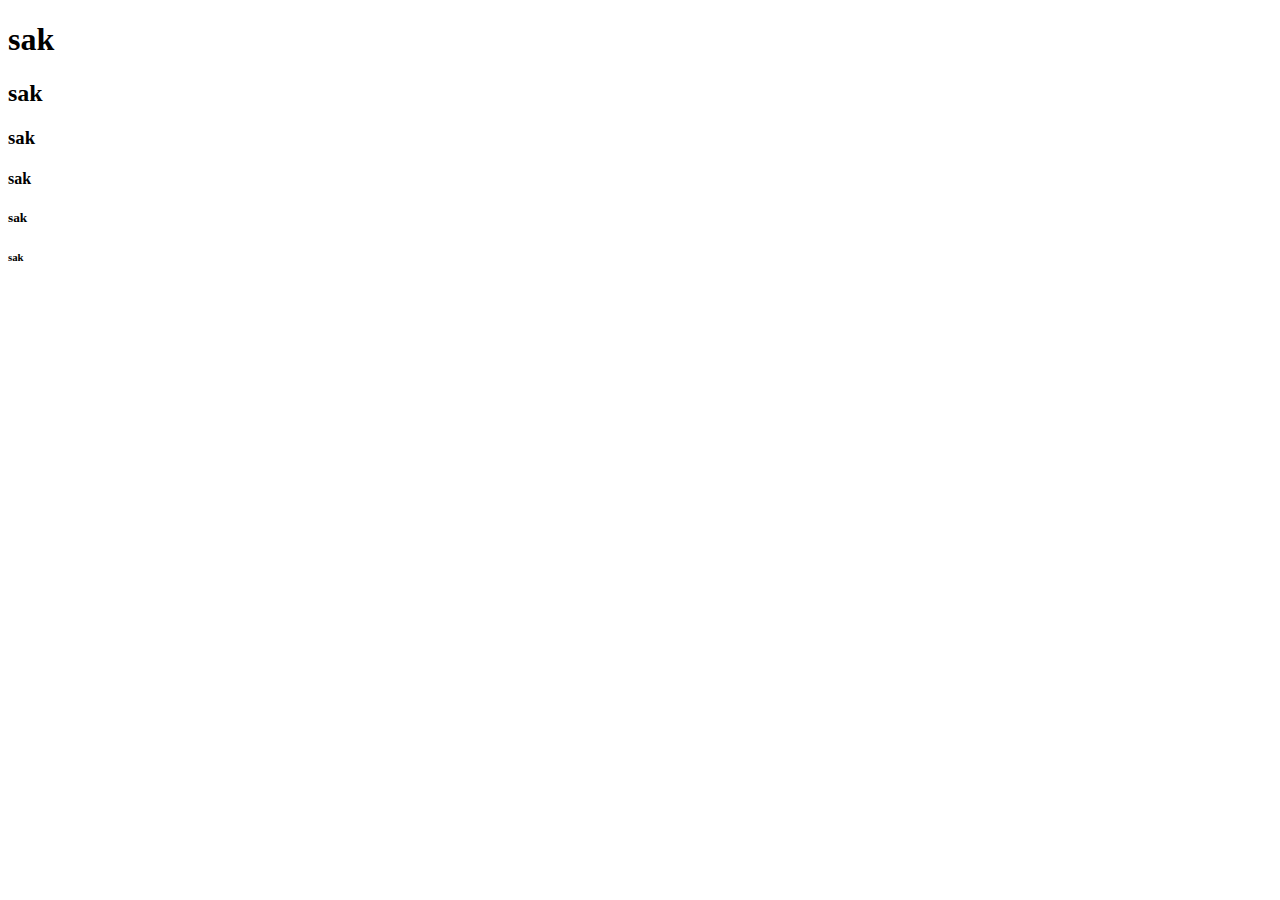
==== pages/arun/arun.html @ bac4ca0a "hlo" ====
<!DOCTYPE html>
<html lang="en">
<head>
    <meta charset="UTF-8">
    <meta name="viewport" content="width=device-width, initial-scale=1.0">
    <title>arun</title>
</head>
<body>
    <h1>sak</h1>
    <h2>sak</h2>
    <h3>sak</h3>
    <h4>sak</h4>
    <h5>sak</h5>
    <h6>sak</h6>
</body>
</html>
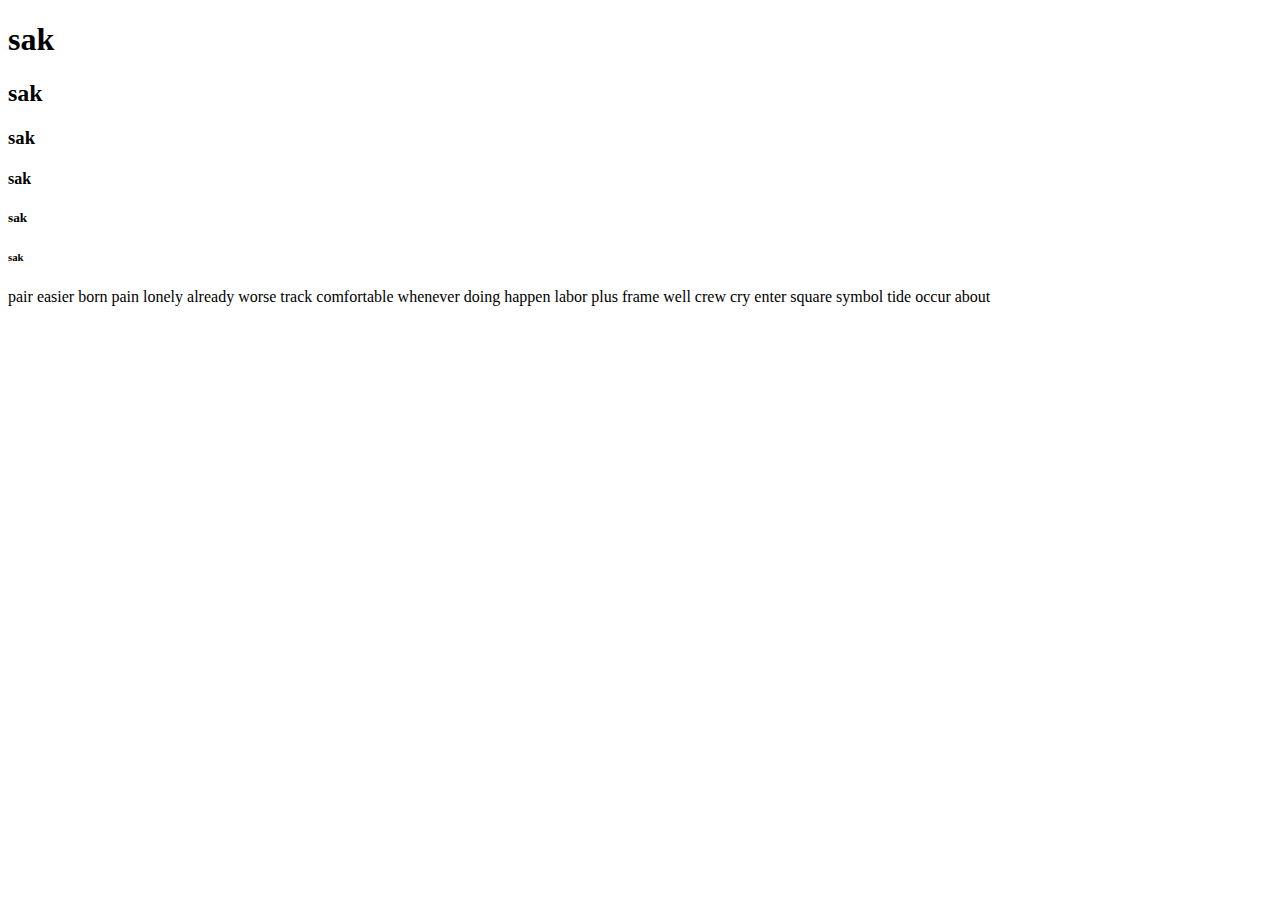
==== commit 3319bc18: "hi" ====
--- a/pages/arun/arun.html
+++ b/pages/arun/arun.html
@@ -12,5 +12,10 @@
     <h4>sak</h4>
     <h5>sak</h5>
     <h6>sak</h6>
+    <p>pair easier born pain 
+        lonely already worse track comfortable whenever 
+        doing happen labor plus frame well crew cry enter 
+        square symbol tide occur about
+    </p>
 </body>
 </html>